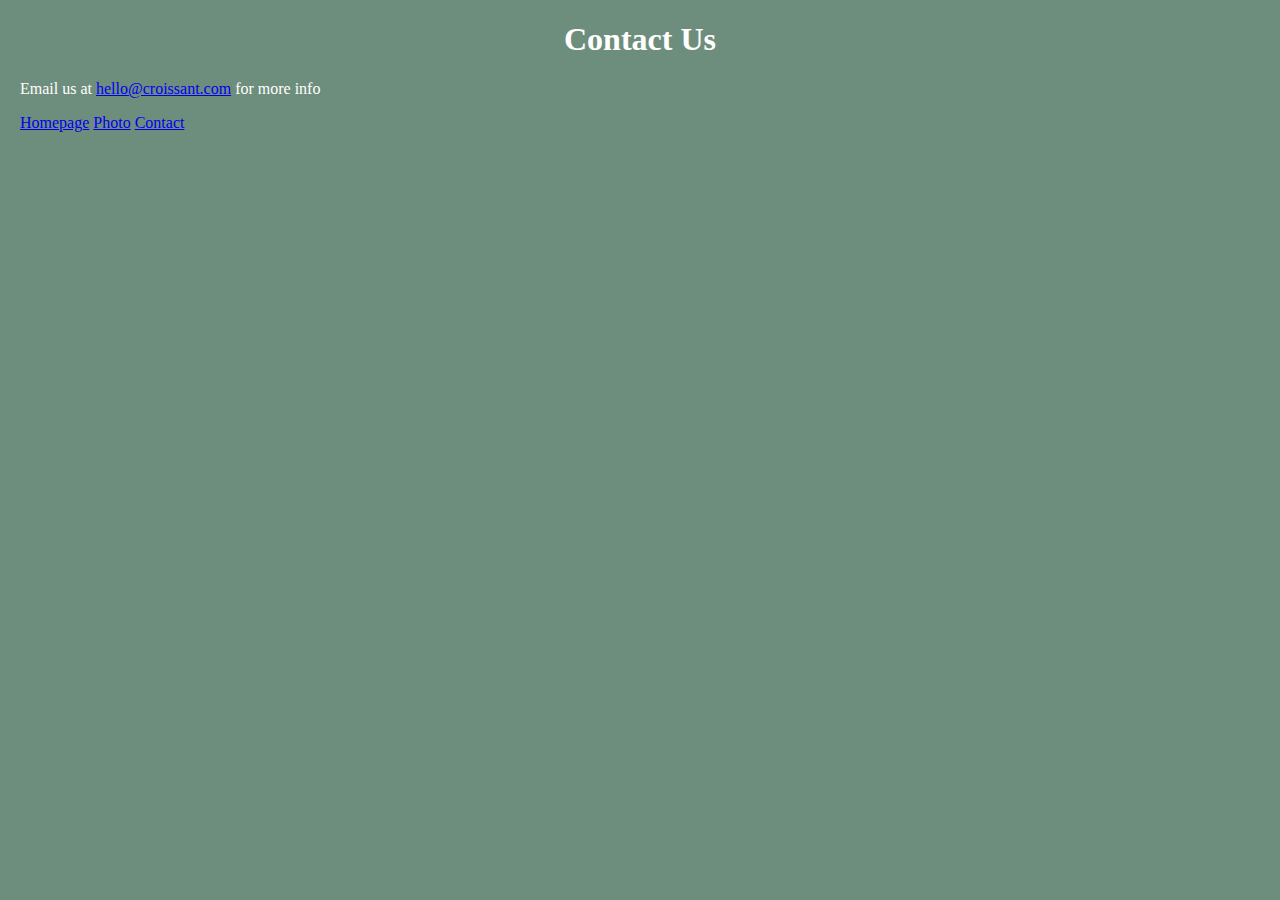
==== contact.html @ 2474df4a "added croissant photo" ====
<!DOCTYPE html>
<html lang="en">
  <head>
    <meta charset="UTF-8" />
    <meta http-equiv="X-UA-Compatible" content="IE=edge" />
    <meta name="viewport" content="width=device-width, initial-scale=1.0" />
    <link
      href="https://cdn.jsdelivr.net/npm/bootstrap@5.1.3/dist/css/bootstrap.min.css"
      rel="stylesheet"
      integrity="sha384-1BmE4kWBq78iYhFldvKuhfTAU6auU8tT94WrHftjDbrCEXSU1oBoqyl2QvZ6jIW3"
      crossorigin="anonymous"
    />
    <link href="src/styles.css" rel="stylesheet" type="text/css" />
    <title>Document</title>
  </head>
  <body>
    <h1>Contact Us</h1>
    <div class="d-flex justify-content-center">
      <p>
        Email us at
        <a href="mailto:hello@croissant.com"> hello@croissant.com</a> for more
        info
      </p>
    </div>
    <div class="d-flex justify-content-center">
      <a href="index.html"> Homepage</a>
      <a href="photo.html"> Photo</a>
      <a href="contact.html"> Contact</a>
    </div>
  </body>
</html>
---- src/styles.css ----
body {
  margin: 20px;
  background-color: #6e8e7d;
  color: white;
}

h1 {
  text-align: center;
}
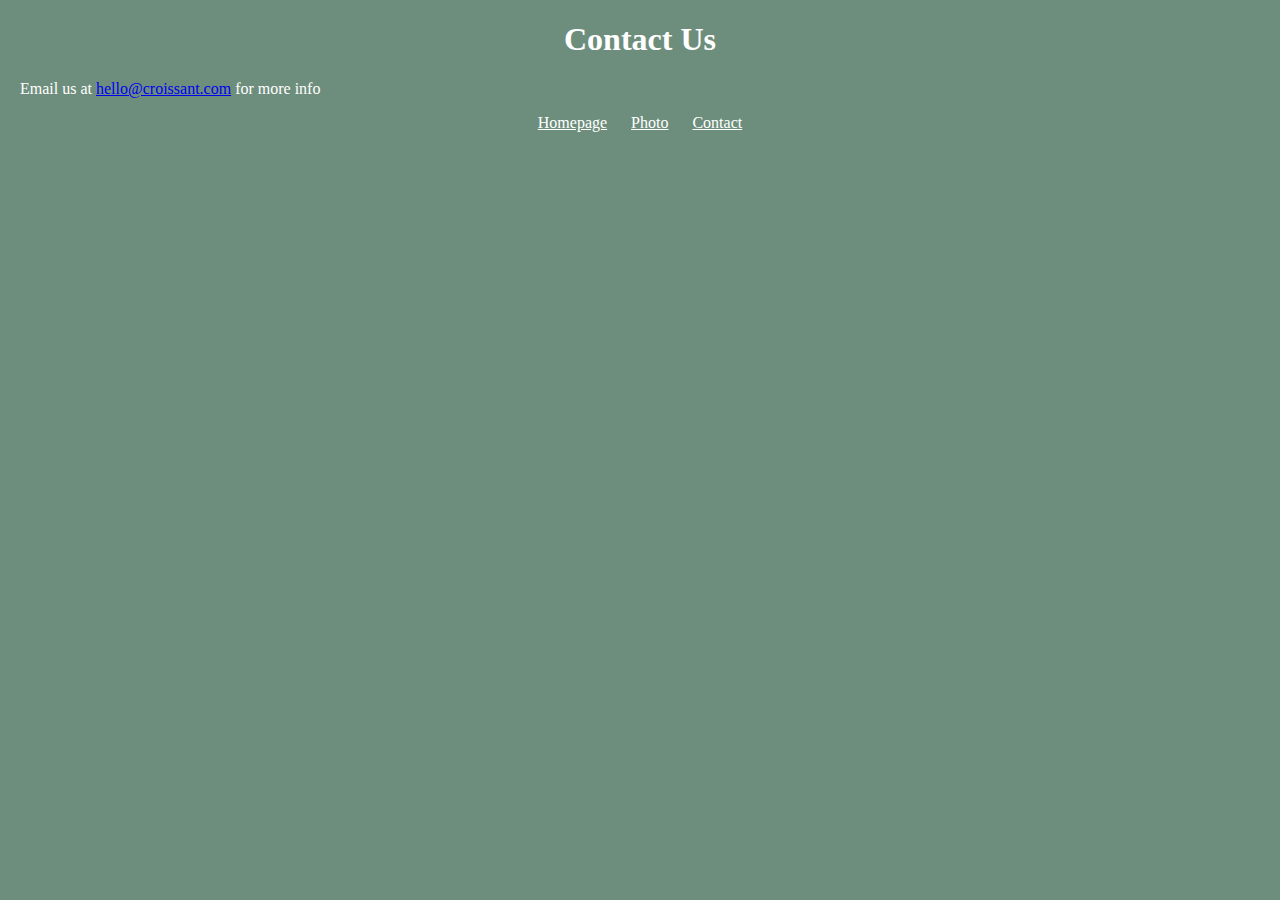
==== commit c56a5cc9: "updated nav bar links" ====
--- a/contact.html
+++ b/contact.html
@@ -22,10 +22,10 @@
         info
       </p>
     </div>
-    <div class="d-flex justify-content-center">
-      <a href="index.html"> Homepage</a>
-      <a href="photo.html"> Photo</a>
-      <a href="contact.html"> Contact</a>
-    </div>
+    <footer>
+      <a href="index.html" title="Home"> Homepage</a>
+      <a href="photo.html" title="Croissant photo"> Photo</a>
+      <a href="contact.html" title="Contact Croissant.com"> Contact</a>
+    </footer>
   </body>
 </html>
--- a/src/styles.css
+++ b/src/styles.css
@@ -7,3 +7,12 @@
 h1 {
   text-align: center;
 }
+
+footer {
+  text-align: center;
+}
+
+footer a {
+  margin: 0 10px;
+  color: white;
+}
